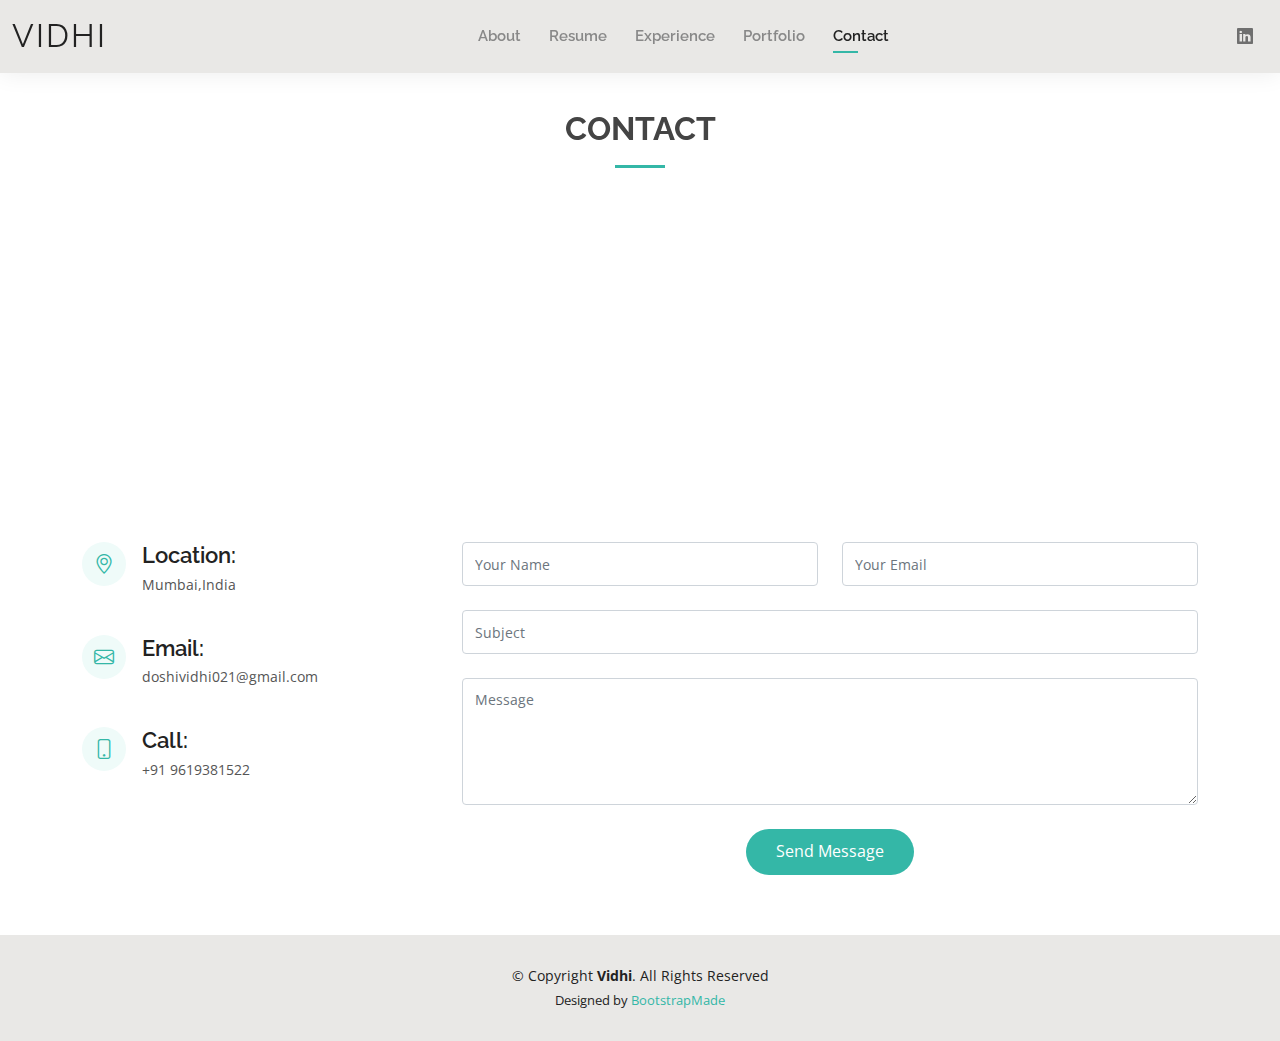
==== contact.html @ c8d4dff6 "First push to personal website" ====
<!DOCTYPE html>
<html lang="en">

<head>
  <meta charset="utf-8">
  <meta content="width=device-width, initial-scale=1.0" name="viewport">

  <title>Contact - Vidhi Bootstrap Template</title>
  <meta content="" name="description">
  <meta content="" name="keywords">

  <!-- Favicons -->
  <link href="assets/img/favicon.png" rel="icon">
  <link href="assets/img/apple-touch-icon.png" rel="apple-touch-icon">

  <!-- Google Fonts -->
  <link href="https://fonts.googleapis.com/css?family=Open+Sans:300,300i,400,400i,600,600i,700,700i|Raleway:300,300i,400,400i,500,500i,600,600i,700,700i|Poppins:300,300i,400,400i,500,500i,600,600i,700,700i" rel="stylesheet">

  <!-- Vendor CSS Files -->
  <link href="assets/vendor/aos/aos.css" rel="stylesheet">
  <link href="assets/vendor/bootstrap/css/bootstrap.min.css" rel="stylesheet">
  <link href="assets/vendor/bootstrap-icons/bootstrap-icons.css" rel="stylesheet">
  <link href="assets/vendor/boxicons/css/boxicons.min.css" rel="stylesheet">
  <link href="assets/vendor/glightbox/css/glightbox.min.css" rel="stylesheet">
  <link href="assets/vendor/swiper/swiper-bundle.min.css" rel="stylesheet">

  <!-- Template Main CSS File -->
  <link href="assets/css/style.css" rel="stylesheet">

  <!-- =======================================================
  * Template Name: Vidhi - v4.7.0
  * Template URL: https://bootstrapmade.com/kelly-free-bootstrap-cv-resume-html-template/
  * Author: BootstrapMade.com
  * License: https://bootstrapmade.com/license/
  ======================================================== -->
</head>

<body>

  <!-- ======= Header ======= -->
  <header id="header" class="fixed-top">
    <div class="container-fluid d-flex justify-content-between align-items-center">

      <h1 class="logo me-auto me-lg-0"><a href="about.html">Vidhi</a></h1>
      <!-- Uncomment below if you prefer to use an image logo -->
      <!-- <a href="index.html" class="logo"><img src="assets/img/logo.png" alt="" class="img-fluid"></a>-->

      <nav id="navbar" class="navbar order-last order-lg-0">
        <ul>
          <li><a href="about.html">About</a></li>
          <li><a href="resume.html">Resume</a></li>
          <li><a href="experience.html">Experience</a></li>
          <li><a href="portfolio.html">Portfolio</a></li>
          <li><a class="active" href="contact.html">Contact</a></li>
        </ul>
        <i class="bi bi-list mobile-nav-toggle"></i>
      </nav><!-- .navbar -->

      <div class="header-social-links">
        <a href="https://www.linkedin.com/in/vidhi-doshi-269121138/" class="linkedin"><i class="bi bi-linkedin"></i></i></a>
      </div>

    </div>

  </header><!-- End Header -->

  <main id="main">

    <!-- ======= Contact Section ======= -->
    <section id="contact" class="contact">
      <div class="container" data-aos="fade-up">

        <div class="section-title">
          <h2>Contact</h2>
        </div>

        <div>
          <iframe style="border:0; width: 100%; height: 270px;" src="https://www.google.com/maps/embed?pb=!1m14!1m8!1m3!1d12097.433213460943!2d-74.0062269!3d40.7101282!3m2!1i1024!2i768!4f13.1!3m3!1m2!1s0x0%3A0xb89d1fe6bc499443!2sDowntown+Conference+Center!5e0!3m2!1smk!2sbg!4v1539943755621" frameborder="0" allowfullscreen></iframe>
        </div>

        <div class="row mt-5">

          <div class="col-lg-4">
            <div class="info">
              <div class="address">
                <i class="bi bi-geo-alt"></i>
                <h4>Location:</h4>
                <p>Mumbai,India</p>
              </div>

              <div class="email">
                <i class="bi bi-envelope"></i>
                <h4>Email:</h4>
                <p>doshividhi021@gmail.com</p>
              </div>

              <div class="phone">
                <i class="bi bi-phone"></i>
                <h4>Call:</h4>
                <p>+91 9619381522</p>
              </div>

            </div>

          </div>

          <div class="col-lg-8 mt-5 mt-lg-0">

            <form action="forms/contact.php" method="post" role="form" class="php-email-form">
              <div class="row">
                <div class="col-md-6 form-group">
                  <input type="text" name="name" class="form-control" id="name" placeholder="Your Name" required>
                </div>
                <div class="col-md-6 form-group mt-3 mt-md-0">
                  <input type="email" class="form-control" name="email" id="email" placeholder="Your Email" required>
                </div>
              </div>
              <div class="form-group mt-3">
                <input type="text" class="form-control" name="subject" id="subject" placeholder="Subject" required>
              </div>
              <div class="form-group mt-3">
                <textarea class="form-control" name="message" rows="5" placeholder="Message" required></textarea>
              </div>
              <div class="my-3">
                <div class="loading">Loading</div>
                <div class="error-message"></div>
                <div class="sent-message">Your message has been sent. Thank you!</div>
              </div>
              <div class="text-center"><button type="submit">Send Message</button></div>
            </form>

          </div>

        </div>

      </div>
    </section><!-- End Contact Section -->

  </main><!-- End #main -->

  <!-- ======= Footer ======= -->
  <footer id="footer">
    <div class="container">
      <div class="copyright">
        &copy; Copyright <strong><span>Vidhi</span></strong>. All Rights Reserved
      </div>
      <div class="credits">
        <!-- All the links in the footer should remain intact. -->
        <!-- You can delete the links only if you purchased the pro version. -->
        <!-- Licensing information: https://bootstrapmade.com/license/ -->
        <!-- Purchase the pro version with working PHP/AJAX contact form: https://bootstrapmade.com/kelly-free-bootstrap-cv-resume-html-template/ -->
        Designed by <a href="https://bootstrapmade.com/">BootstrapMade</a>
      </div>
    </div>
  </footer><!-- End  Footer -->

  <div id="preloader"></div>
  <a href="#" class="back-to-top d-flex align-items-center justify-content-center"><i class="bi bi-arrow-up-short"></i></a>

  <!-- Vendor JS Files -->
  <script src="assets/vendor/purecounter/purecounter.js"></script>
  <script src="assets/vendor/aos/aos.js"></script>
  <script src="assets/vendor/bootstrap/js/bootstrap.bundle.min.js"></script>
  <script src="assets/vendor/glightbox/js/glightbox.min.js"></script>
  <script src="assets/vendor/isotope-layout/isotope.pkgd.min.js"></script>
  <script src="assets/vendor/swiper/swiper-bundle.min.js"></script>
  <script src="assets/vendor/waypoints/noframework.waypoints.js"></script>
  <script src="assets/vendor/php-email-form/validate.js"></script>

  <!-- Template Main JS File -->
  <script src="assets/js/main.js"></script>

</body>

</html>
---- assets/css/style.css ----
/**
* Template Name: Vidhi - v4.7.0
* Template URL: https://bootstrapmade.com/kelly-free-bootstrap-cv-resume-html-template/
* Author: BootstrapMade.com
* License: https://bootstrapmade.com/license/
*/

/*--------------------------------------------------------------
# General
--------------------------------------------------------------*/
body {
  font-family: "Open Sans", sans-serif;
  color: #444444;
}

a {
  color: #34b7a7;
  text-decoration: none;
}

a:hover {
  color: #51cdbe;
  text-decoration: none;
}

h1, h2, h3, h4, h5, h6 {
  font-family: "Raleway", sans-serif;
}

#main {
  margin-top: 50px;
}
@media (max-width: 992px) {
  #main {
    margin-top: 30px;
  }
}

/*--------------------------------------------------------------
# Preloader
--------------------------------------------------------------*/
#preloader {
  position: fixed;
  top: 0;
  left: 0;
  right: 0;
  bottom: 0;
  z-index: 9999;
  overflow: hidden;
  background: #fff;
}

#preloader:before {
  content: "";
  position: fixed;
  top: calc(50% - 30px);
  left: calc(50% - 30px);
  border: 6px solid #34b7a7;
  border-top-color: #dcf5f2;
  border-radius: 50%;
  width: 60px;
  height: 60px;
  -webkit-animation: animate-preloader 1s linear infinite;
  animation: animate-preloader 1s linear infinite;
}

@-webkit-keyframes animate-preloader {
  0% {
    transform: rotate(0deg);
  }
  100% {
    transform: rotate(360deg);
  }
}

@keyframes animate-preloader {
  0% {
    transform: rotate(0deg);
  }
  100% {
    transform: rotate(360deg);
  }
}
/*--------------------------------------------------------------
# Back to top button
--------------------------------------------------------------*/
.back-to-top {
  position: fixed;
  visibility: hidden;
  opacity: 0;
  right: 15px;
  bottom: 15px;
  z-index: 996;
  background: #34b7a7;
  width: 40px;
  height: 40px;
  border-radius: 50px;
  transition: all 0.4s;
}
.back-to-top i {
  font-size: 24px;
  color: #fff;
  line-height: 0;
}
.back-to-top:hover {
  background: #49cbbb;
  color: #fff;
}
.back-to-top.active {
  visibility: visible;
  opacity: 1;
}

/*--------------------------------------------------------------
# Header
--------------------------------------------------------------*/
#header {
  background: #e9e8e6;
  box-shadow: 0px 0px 25px 0 rgba(0, 0, 0, 0.08);
  z-index: 997;
  padding: 15px 0;
}
#header .logo {
  font-size: 32px;
  margin: 0;
  padding: 0;
  line-height: 1;
  font-weight: 400;
  letter-spacing: 2px;
  text-transform: uppercase;
}
#header .logo a {
  color: #222222;
}
#header .logo img {
  max-height: 40px;
}
@media (max-width: 992px) {
  #header .logo {
    font-size: 28px;
  }
}

/*--------------------------------------------------------------
# Header Social Links
--------------------------------------------------------------*/
.header-social-links {
  padding-right: 15px;
}
.header-social-links a {
  color: #6f6f6f;
  padding-left: 6px;
  display: inline-block;
  line-height: 0px;
  transition: 0.3s;
  font-size: 16px;
}
.header-social-links a:hover {
  color: #34b7a7;
}

/*--------------------------------------------------------------
# Navigation Menu
--------------------------------------------------------------*/
/**
* Desktop Navigation 
*/
.navbar {
  padding: 0;
}
.navbar ul {
  margin: 0;
  padding: 0;
  display: flex;
  list-style: none;
  align-items: center;
}
.navbar li {
  position: relative;
  padding: 10px 0 10px 28px;
}
.navbar a, .navbar a:focus {
  display: flex;
  align-items: center;
  justify-content: space-between;
  font-family: "Raleway", sans-serif;
  font-size: 15px;
  font-weight: 600;
  color: #888888;
  white-space: nowrap;
  transition: 0.3s;
  position: relative;
}
.navbar a i, .navbar a:focus i {
  font-size: 12px;
  line-height: 0;
  margin-left: 5px;
}
.navbar > ul > li > a:before {
  content: "";
  position: absolute;
  width: 0;
  height: 2px;
  bottom: -5px;
  left: 0;
  background-color: #34b7a7;
  visibility: hidden;
  width: 0px;
  transition: all 0.3s ease-in-out 0s;
}
.navbar a:hover:before, .navbar li:hover > a:before, .navbar .active:before {
  visibility: visible;
  width: 25px;
}
.navbar a:hover, .navbar .active, .navbar .active:focus, .navbar li:hover > a {
  color: #222222;
}
.navbar .dropdown ul {
  display: block;
  position: absolute;
  left: 14px;
  top: calc(100% + 30px);
  margin: 0;
  padding: 10px 0;
  z-index: 99;
  opacity: 0;
  visibility: hidden;
  background: #fff;
  box-shadow: 0px 0px 30px rgba(127, 137, 161, 0.25);
  transition: 0.3s;
  border-radius: 4px;
}
.navbar .dropdown ul li {
  min-width: 200px;
  padding: 0;
}
.navbar .dropdown ul a {
  padding: 10px 20px;
  font-size: 15px;
  text-transform: none;
  font-weight: 600;
}
.navbar .dropdown ul a i {
  font-size: 12px;
}
.navbar .dropdown ul a:hover, .navbar .dropdown ul .active:hover, .navbar .dropdown ul li:hover > a {
  color: #34b7a7;
}
.navbar .dropdown:hover > ul {
  opacity: 1;
  top: 100%;
  visibility: visible;
}
.navbar .dropdown .dropdown ul {
  top: 0;
  left: calc(100% - 30px);
  visibility: hidden;
}
.navbar .dropdown .dropdown:hover > ul {
  opacity: 1;
  top: 0;
  left: 100%;
  visibility: visible;
}
@media (max-width: 1366px) {
  .navbar .dropdown .dropdown ul {
    left: -90%;
  }
  .navbar .dropdown .dropdown:hover > ul {
    left: -100%;
  }
}

/**
* Mobile Navigation 
*/
.mobile-nav-toggle {
  color: #222222;
  font-size: 28px;
  cursor: pointer;
  display: none;
  line-height: 0;
  transition: 0.5s;
}
.mobile-nav-toggle.bi-x {
  color: #fff;
}

@media (max-width: 991px) {
  .mobile-nav-toggle {
    display: block;
  }

  .navbar ul {
    display: none;
  }
}
.navbar-mobile {
  position: fixed;
  overflow: hidden;
  top: 0;
  right: 0;
  left: 0;
  bottom: 0;
  background: rgba(9, 9, 9, 0.9);
  transition: 0.3s;
  z-index: 999;
}
.navbar-mobile .mobile-nav-toggle {
  position: absolute;
  top: 15px;
  right: 15px;
}
.navbar-mobile ul {
  display: block;
  position: absolute;
  top: 55px;
  right: 15px;
  bottom: 15px;
  left: 15px;
  padding: 10px 0;
  border-radius: 10px;
  background-color: #fff;
  overflow-y: auto;
  transition: 0.3s;
}
.navbar-mobile a, .navbar-mobile a:focus {
  font-size: 15px;
  padding-right: 15px;
  color: #222222;
}
.navbar-mobile a:hover, .navbar-mobile .active, .navbar-mobile li:hover > a {
  color: #34b7a7;
}
.navbar-mobile .getstarted, .navbar-mobile .getstarted:focus {
  margin: 15px;
}
.navbar-mobile .dropdown ul {
  position: static;
  display: none;
  margin: 10px 20px;
  padding: 10px 0;
  z-index: 99;
  opacity: 1;
  visibility: visible;
  background: #fff;
  box-shadow: 0px 0px 30px rgba(127, 137, 161, 0.25);
}
.navbar-mobile .dropdown ul li {
  min-width: 200px;
}
.navbar-mobile .dropdown ul a {
  padding: 10px 20px;
}
.navbar-mobile .dropdown ul a i {
  font-size: 12px;
}
.navbar-mobile .dropdown ul a:hover, .navbar-mobile .dropdown ul .active:hover, .navbar-mobile .dropdown ul li:hover > a {
  color: #34b7a7;
}
.navbar-mobile .dropdown > .dropdown-active {
  display: block;
}

/*--------------------------------------------------------------
# Hero Section
--------------------------------------------------------------*/
#hero {
  width: 100%;
  height: 100vh;
  background-image:url("../img/hero-bg1.jpg") ;
  background-size: cover;
}
#hero .container {
  padding-top: 70px;
  position: relative;
}
@media (max-width: 992px) {
  #hero .container {
    padding-top: 58px;
  }
}
#hero h1 {
  margin: 0;
  font-size: 48px;
  font-weight: 700;
  line-height: 56px;
  color: #222222;
}
#hero h2 {
  color: #6f6f6f;
  margin: 10px 0 0 0;
  font-size: 22px;
}
#hero .btn-about {
  font-family: "Raleway", sans-serif;
  text-transform: uppercase;
  font-weight: 600;
  font-size: 12px;
  letter-spacing: 1px;
  display: inline-block;
  padding: 12px 40px;
  border-radius: 50px;
  transition: 0.5s;
  margin-top: 30px;
  color: #fff;
  background: #34b7a7;
}
#hero .btn-about:hover {
  background: #3dc8b7;
}
@media (min-width: 1024px) {
  #hero {
    background-attachment: fixed;
  }
}
@media (max-width: 992px) {
  #hero:before {
    content: "";
    background: rgba(255, 255, 255, 0.8);
    position: absolute;
    bottom: 0;
    top: 0;
    left: 0;
    right: 0;
  }
  #hero h1 {
    font-size: 28px;
    line-height: 36px;
  }
  #hero h2 {
    font-size: 18px;
    line-height: 24px;
  }
}

/*--------------------------------------------------------------
# Sections General
--------------------------------------------------------------*/
section {
  padding: 60px 0;
}

.section-bg {
  background-color: #e7f8f6;
}

.section-title {
  text-align: center;
  padding-bottom: 30px;
}
.section-title h2 {
  font-size: 32px;
  font-weight: bold;
  text-transform: uppercase;
  margin-bottom: 20px;
  padding-bottom: 20px;
  position: relative;
}
.section-title h2::after {
  content: "";
  position: absolute;
  display: block;
  width: 50px;
  height: 3px;
  background: #34b7a7;
  bottom: 0;
  left: calc(50% - 25px);
}
.section-title p {
  margin-bottom: 0;
}

/*--------------------------------------------------------------
# Cta
--------------------------------------------------------------*/
.cta {
  background: linear-gradient(rgba(0, 0, 0, 0.6), rgba(0, 0, 0, 0.6)), url("../img/bg-1.jpg") fixed center center;
  background-size: cover;
  padding: 80px 0;
}
.cta h3 {
  color: #fff;
  font-size: 28px;
  font-weight: 700;
}
.cta p {
  color: #fff;
}
.cta .cta-btn {
  font-family: "Raleway", sans-serif;
  text-transform: uppercase;
  font-weight: 500;
  font-size: 16px;
  letter-spacing: 1px;
  display: inline-block;
  padding: 8px 20px;
  border-radius: 2px;
  transition: 0.5s;
  margin: 10px;
  border: 2px solid #fff;
  color: #fff;
}
.cta .cta-btn:hover {
  background: #34b7a7;
  border: 2px solid #34b7a7;
}
@media (max-width: 1024px) {
  .cta {
    background-attachment: scroll;
  }
}
@media (min-width: 769px) {
  .cta .cta-btn-container {
    display: flex;
    align-items: center;
    justify-content: flex-end;
  }
}

/*--------------------------------------------------------------
# About
--------------------------------------------------------------*/
.about .content h3 {
  font-weight: 700;
  font-size: 26px;
  color: #555555;
}
.about .content ul {
  list-style: none;
  padding: 0;
}
.about .content ul li {
  padding-bottom: 10px;
}
.about .content ul i {
  font-size: 20px;
  padding-right: 2px;
  color: #34b7a7;
}
.about .content p:last-child {
  margin-bottom: 0;
}

/*--------------------------------------------------------------
# Skills
--------------------------------------------------------------*/
.skills .progress {
  height: 60px;
  display: block;
  background: none;
  border-radius: 0;
}
.skills .progress .skill {
  padding: 10px 0;
  margin: 0 0 6px 0;
  text-transform: uppercase;
  display: block;
  font-weight: 600;
  font-family: "Poppins", sans-serif;
  color: #222222;
}
.skills .progress .skill .val {
  float: right;
  font-style: normal;
}
.skills .progress-bar-wrap {
  background: #f3f3f3;
}
.skills .progress-bar {
  width: 1px;
  height: 10px;
  transition: 0.9s;
  background-color: #34b7a7;
}

/*--------------------------------------------------------------
# Facts
--------------------------------------------------------------*/
.facts .counters span {
  font-size: 48px;
  display: block;
  color: #34b7a7;
}
.facts .counters p {
  padding: 0;
  margin: 0 0 20px 0;
  font-family: "Raleway", sans-serif;
  font-size: 14px;
}

/*--------------------------------------------------------------
# Testimonials
--------------------------------------------------------------*/
.testimonials .section-header {
  margin-bottom: 40px;
}
.testimonials .testimonials-carousel, .testimonials .testimonials-slider {
  overflow: hidden;
}
.testimonials .testimonial-item {
  text-align: center;
}
.testimonials .testimonial-item .testimonial-img {
  width: 120px;
  border-radius: 50%;
  border: 4px solid #fff;
  margin: 0 auto;
}
.testimonials .testimonial-item h3 {
  font-size: 20px;
  font-weight: bold;
  margin: 10px 0 5px 0;
  color: #111;
}
.testimonials .testimonial-item h4 {
  font-size: 14px;
  color: #999;
  margin: 0 0 15px 0;
}
.testimonials .testimonial-item .quote-icon-left, .testimonials .testimonial-item .quote-icon-right {
  color: #c8efea;
  font-size: 26px;
}
.testimonials .testimonial-item .quote-icon-left {
  display: inline-block;
  left: -5px;
  position: relative;
}
.testimonials .testimonial-item .quote-icon-right {
  display: inline-block;
  right: -5px;
  position: relative;
  top: 10px;
}
.testimonials .testimonial-item p {
  font-style: italic;
  margin: 0 auto 15px auto;
}
@media (min-width: 992px) {
  .testimonials .testimonial-item p {
    width: 80%;
  }
}
.testimonials .swiper-pagination {
  margin-top: 20px;
  position: relative;
}
.testimonials .swiper-pagination .swiper-pagination-bullet {
  width: 12px;
  height: 12px;
  background-color: #fff;
  opacity: 1;
  border: 1px solid #34b7a7;
}
.testimonials .swiper-pagination .swiper-pagination-bullet-active {
  background-color: #34b7a7;
}

/*--------------------------------------------------------------
# Resume
--------------------------------------------------------------*/
.resume .resume-title {
  font-size: 26px;
  font-weight: 400;
  margin-top: 20px;
  margin-bottom: 20px;
  color: #222222;
}
.resume .resume-item {
  padding: 0 0 20px 20px;
  margin-top: -2px;
  border-left: 2px solid #34b7a7;
  position: relative;
}
.resume .resume-item h4 {
  line-height: 18px;
  font-size: 18px;
  font-weight: 600;
  font-family: "Poppins", sans-serif;
  color: #1d685f;
  margin-bottom: 10px;
}
.resume .resume-item h5 {
  font-size: 16px;
  background: #effbf9;
  padding: 5px 15px;
  display: inline-block;
  font-weight: 600;
  margin-bottom: 10px;
  color: #34b7a7;
}
.resume .resume-item ul {
  padding-left: 20px;
}
.resume .resume-item ul li {
  padding-bottom: 10px;
}
.resume .resume-item:last-child {
  padding-bottom: 0;
}
.resume .resume-item::before {
  content: "";
  position: absolute;
  width: 16px;
  height: 16px;
  border-radius: 50px;
  left: -9px;
  top: 0;
  background: #fff;
  border: 2px solid #34b7a7;
}

/*--------------------------------------------------------------
# Experience
--------------------------------------------------------------*/
.experience .icon-box {
  text-align: center;
  padding: 70px 20px 80px 20px;
  transition: all ease-in-out 0.3s;
  background: #fff;
  box-shadow: 0px 0 35px 0 rgba(0, 0, 0, 0.08);
}
.experience .icon-box .icon {
  margin: 0 auto;
  width: 100px;
  height: 100px;
  display: flex;
  align-items: center;
  justify-content: center;
  transition: ease-in-out 0.3s;
  position: relative;
}
.experience .icon-box .icon i {
  font-size: 36px;
  transition: 0.5s;
  position: relative;
}
.experience .icon-box .icon svg {
  position: absolute;
  top: 0;
  left: 0;
}
.experience .icon-box .icon svg path {
  transition: 0.5s;
  fill: #f5f5f5;
}
.experience .icon-box h4 {
  font-weight: 600;
  margin: 10px 0 15px 0;
  font-size: 22px;
}
.experience .icon-box h4 a {
  color: #222222;
  transition: ease-in-out 0.3s;
}
.experience .icon-box p {
  line-height: 24px;
  font-size: 14px;
  margin-bottom: 0;
}
.experience .iconbox-blue i {
  color: #47aeff;
}
.experience .iconbox-blue:hover .icon i {
  color: #fff;
}
.experience .iconbox-blue:hover .icon path {
  fill: #47aeff;
}
.experience .iconbox-orange i {
  color: #ffa76e;
}
.experience .iconbox-orange:hover .icon i {
  color: #fff;
}
.experience .iconbox-orange:hover .icon path {
  fill: #ffa76e;
}
.experience .iconbox-pink i {
  color: #e80368;
}
.experience .iconbox-pink:hover .icon i {
  color: #fff;
}
.experience .iconbox-pink:hover .icon path {
  fill: #e80368;
}
.experience .iconbox-yellow i {
  color: #ffbb2c;
}
.experience .iconbox-yellow:hover .icon i {
  color: #fff;
}
.experience .iconbox-yellow:hover .icon path {
  fill: #ffbb2c;
}
.experience .iconbox-red i {
  color: #ff5828;
}
.experience .iconbox-red:hover .icon i {
  color: #fff;
}
.experience .iconbox-red:hover .icon path {
  fill: #ff5828;
}
.experience .iconbox-teal i {
  color: #11dbcf;
}
.experience .iconbox-teal:hover .icon i {
  color: #fff;
}
.experience .iconbox-teal:hover .icon path {
  fill: #11dbcf;
}

/*--------------------------------------------------------------
# Portfolio
--------------------------------------------------------------*/
.portfolio .portfolio-item {
  margin-bottom: 30px;
}
.portfolio #portfolio-flters {
  padding: 0;
  margin: 0 auto 20px auto;
  list-style: none;
  text-align: center;
}
.portfolio #portfolio-flters li {
  cursor: pointer;
  display: inline-block;
  padding: 8px 16px 10px 16px;
  font-size: 13px;
  font-weight: 500;
  line-height: 1;
  text-transform: uppercase;
  color: #444444;
  margin-bottom: 5px;
  transition: all 0.3s ease-in-out;
  border-radius: 50px;
}
.portfolio #portfolio-flters li:hover, .portfolio #portfolio-flters li.filter-active {
  color: #fff;
  background: #34b7a7;
}
.portfolio #portfolio-flters li:last-child {
  margin-right: 0;
}
.portfolio .portfolio-wrap {
  transition: 0.3s;
  position: relative;
  overflow: hidden;
  z-index: 1;
  background: rgba(34, 34, 34, 0.6);
}
.portfolio .portfolio-wrap::before {
  content: "";
  background: rgba(34, 34, 34, 0.6);
  position: absolute;
  left: 0;
  right: 0;
  top: 0;
  bottom: 0;
  transition: all ease-in-out 0.3s;
  z-index: 2;
  opacity: 0;
}
.portfolio .portfolio-wrap img {
  transition: all ease-in-out 0.3s;
}
.portfolio .portfolio-wrap .portfolio-info {
  opacity: 0;
  position: absolute;
  top: 0;
  left: 0;
  right: 0;
  bottom: 0;
  z-index: 3;
  transition: all ease-in-out 0.3s;
  display: flex;
  flex-direction: column;
  justify-content: flex-end;
  align-items: flex-start;
  padding: 20px;
}
.portfolio .portfolio-wrap .portfolio-info h4 {
  font-size: 20px;
  color: #fff;
  font-weight: 600;
}
.portfolio .portfolio-wrap .portfolio-info p {
  color: rgba(255, 255, 255, 0.7);
  font-size: 14px;
  text-transform: uppercase;
  padding: 0;
  margin: 0;
  font-style: italic;
}
.portfolio .portfolio-wrap .portfolio-links {
  text-align: center;
  z-index: 4;
}
.portfolio .portfolio-wrap .portfolio-links a {
  color: #fff;
  margin: 0 5px 0 0;
  font-size: 28px;
  display: inline-block;
  transition: 0.3s;
}
.portfolio .portfolio-wrap .portfolio-links a:hover {
  color: #78d9cd;
}
.portfolio .portfolio-wrap:hover::before {
  opacity: 1;
}
.portfolio .portfolio-wrap:hover img {
  transform: scale(1.2);
}
.portfolio .portfolio-wrap:hover .portfolio-info {
  opacity: 1;
}

/*--------------------------------------------------------------
# Portfolio Details
--------------------------------------------------------------*/
.portfolio-details {
  padding-top: 0;
}
.portfolio-details .portfolio-details-slider img {
  width: 100%;
}
.portfolio-details .portfolio-details-slider .swiper-pagination {
  margin-top: 20px;
  position: relative;
}
.portfolio-details .portfolio-details-slider .swiper-pagination .swiper-pagination-bullet {
  width: 12px;
  height: 12px;
  background-color: #fff;
  opacity: 1;
  border: 1px solid #34b7a7;
}
.portfolio-details .portfolio-details-slider .swiper-pagination .swiper-pagination-bullet-active {
  background-color: #34b7a7;
}
.portfolio-details .portfolio-info {
  padding: 30px;
  box-shadow: 0px 0 30px rgba(34, 34, 34, 0.08);
}
.portfolio-details .portfolio-info h3 {
  font-size: 22px;
  font-weight: 700;
  margin-bottom: 20px;
  padding-bottom: 20px;
  border-bottom: 1px solid #eee;
}
.portfolio-details .portfolio-info ul {
  list-style: none;
  padding: 0;
  font-size: 15px;
}
.portfolio-details .portfolio-info ul li + li {
  margin-top: 10px;
}
.portfolio-details .portfolio-description {
  padding-top: 30px;
}
.portfolio-details .portfolio-description h2 {
  font-size: 26px;
  font-weight: 700;
  margin-bottom: 20px;
}
.portfolio-details .portfolio-description p {
  padding: 0;
}

/*--------------------------------------------------------------
# Contact
--------------------------------------------------------------*/
.contact .info {
  width: 100%;
  background: #fff;
}
.contact .info i {
  font-size: 20px;
  color: #34b7a7;
  float: left;
  width: 44px;
  height: 44px;
  background: #effbf9;
  display: flex;
  justify-content: center;
  align-items: center;
  border-radius: 50px;
  transition: all 0.3s ease-in-out;
}
.contact .info h4 {
  padding: 0 0 0 60px;
  font-size: 22px;
  font-weight: 600;
  margin-bottom: 5px;
  color: #222222;
}
.contact .info p {
  padding: 0 0 0 60px;
  margin-bottom: 0;
  font-size: 14px;
  color: #555555;
}
.contact .info .email, .contact .info .phone {
  margin-top: 40px;
}
.contact .info .email:hover i, .contact .info .address:hover i, .contact .info .phone:hover i {
  background: #34b7a7;
  color: #fff;
}
.contact .php-email-form {
  width: 100%;
  background: #fff;
}
.contact .php-email-form .form-group {
  padding-bottom: 8px;
}
.contact .php-email-form .error-message {
  display: none;
  color: #fff;
  background: #ed3c0d;
  text-align: center;
  padding: 15px;
  font-weight: 600;
}
.contact .php-email-form .sent-message {
  display: none;
  color: #fff;
  background: #18d26e;
  text-align: center;
  padding: 15px;
  font-weight: 600;
}
.contact .php-email-form .loading {
  display: none;
  background: #fff;
  text-align: center;
  padding: 15px;
}
.contact .php-email-form .loading:before {
  content: "";
  display: inline-block;
  border-radius: 50%;
  width: 24px;
  height: 24px;
  margin: 0 10px -6px 0;
  border: 3px solid #18d26e;
  border-top-color: #eee;
  -webkit-animation: animate-loading 1s linear infinite;
  animation: animate-loading 1s linear infinite;
}
.contact .php-email-form input, .contact .php-email-form textarea {
  border-radius: 4px;
  box-shadow: none;
  font-size: 14px;
}
.contact .php-email-form input:focus, .contact .php-email-form textarea:focus {
  border-color: #34b7a7;
}
.contact .php-email-form input {
  height: 44px;
}
.contact .php-email-form textarea {
  padding: 10px 12px;
}
.contact .php-email-form button[type=submit] {
  background: #34b7a7;
  border: 0;
  padding: 10px 30px 12px 30px;
  color: #fff;
  transition: 0.4s;
  border-radius: 50px;
}
.contact .php-email-form button[type=submit]:hover {
  background: #3dc8b7;
}
@-webkit-keyframes animate-loading {
  0% {
    transform: rotate(0deg);
  }
  100% {
    transform: rotate(360deg);
  }
}
@keyframes animate-loading {
  0% {
    transform: rotate(0deg);
  }
  100% {
    transform: rotate(360deg);
  }
}

/*--------------------------------------------------------------
# Footer
--------------------------------------------------------------*/
#footer {
  background: #e9e8e6;
  padding: 30px 0;
  color: #222222;
  font-size: 14px;
  text-align: center;
}
#footer .credits {
  padding-top: 5px;
  font-size: 13px;
}
#footer .credits a {
  color: #34b7a7;
}
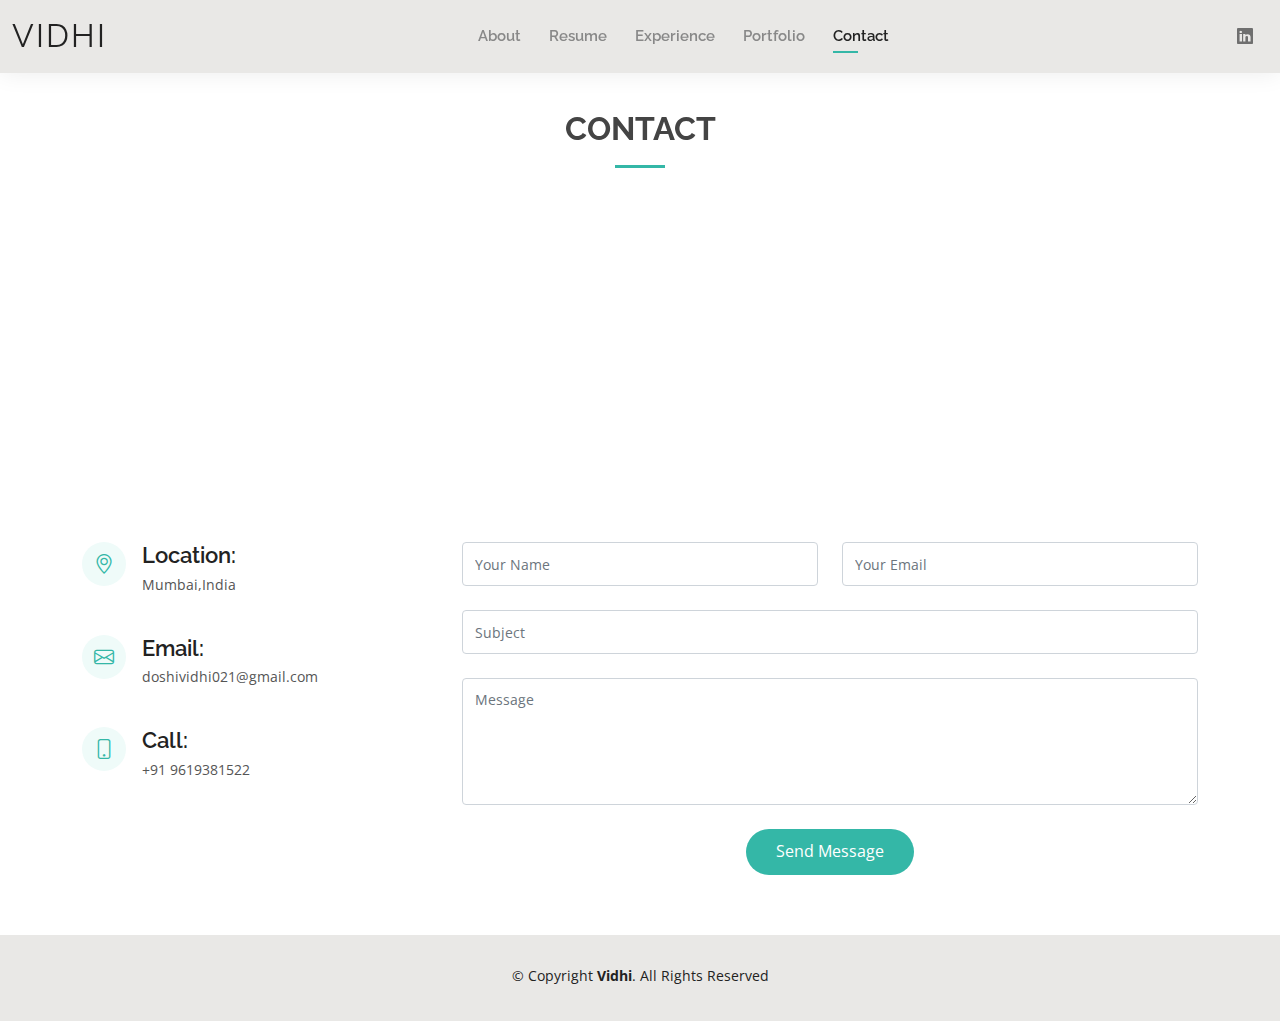
==== commit 1564ed7c: "changes pushed" ====
--- a/contact.html
+++ b/contact.html
@@ -41,13 +41,13 @@
   <header id="header" class="fixed-top">
     <div class="container-fluid d-flex justify-content-between align-items-center">
 
-      <h1 class="logo me-auto me-lg-0"><a href="about.html">Vidhi</a></h1>
+      <h1 class="logo me-auto me-lg-0"><a href="index.html">Vidhi</a></h1>
       <!-- Uncomment below if you prefer to use an image logo -->
       <!-- <a href="index.html" class="logo"><img src="assets/img/logo.png" alt="" class="img-fluid"></a>-->
 
       <nav id="navbar" class="navbar order-last order-lg-0">
         <ul>
-          <li><a href="about.html">About</a></li>
+          <li><a href="index.html">About</a></li>
           <li><a href="resume.html">Resume</a></li>
           <li><a href="experience.html">Experience</a></li>
           <li><a href="portfolio.html">Portfolio</a></li>
@@ -145,11 +145,6 @@
         &copy; Copyright <strong><span>Vidhi</span></strong>. All Rights Reserved
       </div>
       <div class="credits">
-        <!-- All the links in the footer should remain intact. -->
-        <!-- You can delete the links only if you purchased the pro version. -->
-        <!-- Licensing information: https://bootstrapmade.com/license/ -->
-        <!-- Purchase the pro version with working PHP/AJAX contact form: https://bootstrapmade.com/kelly-free-bootstrap-cv-resume-html-template/ -->
-        Designed by <a href="https://bootstrapmade.com/">BootstrapMade</a>
       </div>
     </div>
   </footer><!-- End  Footer -->
